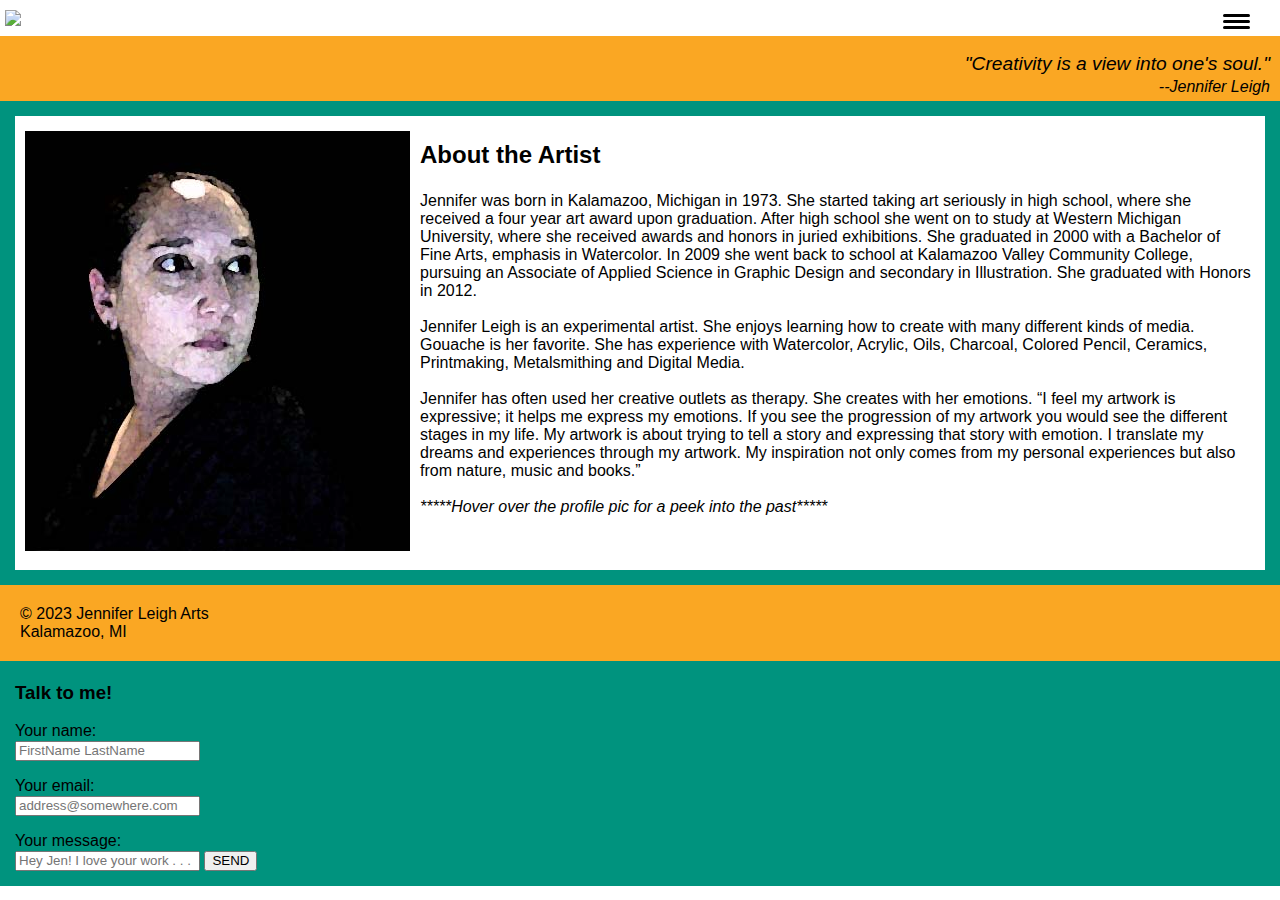
==== about/about.html @ 0f02b864 "About page and Event updates" ====
<!DOCTYPE html>
<html lang="en">
<head>
    <meta charset="UTF-8">
    <meta http-equiv="X-UA-Compatible" content="IE=edge">
    <meta name="viewport" content="width=device-width, initial-scale=1.0">
   
    <link rel="stylesheet" href="https://use.typekit.net/kqx2ofc.css">
    <link rel="stylesheet" href="about.css">

    <!-- <script async src="https://api.countapi.xyz/hit/jlartsportfolio.com/f66e5e96-80e5-4319-b5a2-3025921abeb3?callback=websiteVisits"></script> -->


    <title>Jennifer Leigh Arts Aboout the Artist</title>
</head>

<body onload="moveSlides()" onresize="moveSlides()">
    <header> 
        <div id="branding">
            <img id="logo" src="/images/logos/jleigh_FullLogo.png">
        </div>
        <button class="nav-toggle" aria-label="toggle navigation">
            <span class="hamburger"></span>
        </button>       
    </header>  
    
    <nav class="nav">
        <ul class="nav__list">
            <li class="nav__item"><a href="/index.html" class="nav__link">Home</a></li>
            <li class="nav__item"><a href="about.html" class="button open-button" >About</a></li>
            <li class="nav__item"><a href="/gallery/work.html" class="nav__link">Work</a></li>
            <li class="nav__item"><a href="/events/events.html" class="nav__link">Events</a></li>
            <li class="nav__item"><a href="#contact" class="nav__link">Contact</a></li>           
        </ul>
    </nav>

    <section class="quote-box">
        <h2 id="quote-text">"Creativity is a view into one's soul."</h2>
        <p id="quote-author">--Jennifer Leigh</p>
    </section>


       


<main >
    <section id="artist-statement">
        <!-- <dialog class="modal" id="modal"> -->
                               
            <!-- <h3 id="artist-statement-tagline">“Creativity is a view into one’s soul”</h3>  -->
            <div id="artist-statement-container">                     
                <div class="profile">
                    <img src="/images/Profile_photo.jpg" alt="digital illustration of artist Jennifer Leigh">
                    <div class="logo"><img src="/images/logos/Flying_Onion_logo.png"  alt="past logo for Jennifer Leigh Arts, image of flying onion"><caption>Jennifer Leigh Arts flying onion logo (retired)</caption>
                    </div>
                </div>
                <!-- <img id="artist-statement-pic" src="/images/Profile_photo.jpg">   -->
                <div id="artist-statement-text"> <h2>About the Artist</h2>                               
                    <p>
                    Jennifer was born in Kalamazoo, Michigan in 1973. She started taking art seriously in high school, where she received a four year art award upon graduation. After high school she went on to study at Western Michigan University, where she received awards and honors in juried exhibitions. She graduated in 2000 with a Bachelor of Fine Arts, emphasis in Watercolor. In 2009 she went back to school at Kalamazoo Valley Community College, pursuing an Associate of Applied Science in Graphic Design and secondary in Illustration. She graduated with Honors in 2012.
                    <br><br>
                    Jennifer Leigh is an experimental artist. She enjoys learning how to create with many different kinds of media. Gouache is her favorite. She has experience with Watercolor, Acrylic, Oils, Charcoal, Colored Pencil, Ceramics, Printmaking, Metalsmithing and Digital Media.
                    <br><br>
                    Jennifer has often used her creative outlets as therapy. She creates with her emotions. “I feel my artwork is expressive; it helps me express my emotions. If you see the progression of my artwork you would see the different stages in my life. My artwork is about trying to tell a story and expressing that story with emotion. I translate my dreams and experiences through my artwork. My inspiration not only comes from my personal experiences but also from nature, music and books.”
                    <br><br><i>*****Hover over the profile pic for a peek into the past*****</i>
                    
                    </p> 
                </div>                   
        </div> 
       
        <!-- <button class="button close-button">close</button>
        
        </dialog> -->
    </section>
    <!-- <div class="wrapper">
        <ul class="slider" id="slider" >
          <li> <img class="card" src="images/Vision_VII_web_Gouache_ink.jpg" alt="gouache and ink painting by artist Jennifer Leigh, 'Vision VII'"></li>
          
          <li><img class="card" src="images/gouache_wc_collage/Envisage_web_mixed_media.jpg" alt="mixed media painting by artist Jennifer Leigh, 'Envisage'"></li>
          
          <li><img class="card" src="images/Gravitational_Force_web_Digital_Illustration.jpg" alt="digital illustration by artist Jennifer Leigh, 'Gravitational Force'"></li>
          
          <li><img class="card" src="images/Profile_photo.jpg" alt="digital illustration of the artist Jennifer Leigh"> </li>
          
          <li><img class="card" src="images/For_all_those_remembered_and_all_those_forgotten_web_Gouache.jpg" alt="gouache painting by artist Jennifer Leigh, 'For all those remembered and all those forgotten'"></li>
          
          <li><img class="card" src="images/Mother_Earth_Goddess_I_Instinct.jpg" alt="gouache and  ink painting by artist Jennifer Leigh, 'Mother Earth Goddess I Instinct'"></li>       
        </ul>
    
        <div class="button-wrapper">
          <button id="back">&#x276E;</button>
          <button id="fwd">&#x276F;</button>
        </div>
      </div> -->
    </main>

    <!-- <section class="images-smallscrn">
        
              <img class="images-smallscrn-each" src="/images/Vision_VII_web_Gouache_ink.jpg" alt="gouache and ink painting by artist Jennifer Leigh, 'Vision VII'">
              
              <img class="images-smallscrn-each" src="/images/Gravitational_Force_web_Digital_Illustration.jpg" alt="digital illustration by artist Jennifer Leigh, 'Gravitational Force'">

              <img class="images-smallscrn-each" src="/images/gouache_wc_collage/Envisage_web_mixed_media.jpg" alt="mixed media painting by artist Jennifer Leigh, 'Envisage'">
    
              <img class="images-smallscrn-each" src="/images/For_all_those_remembered_and_all_those_forgotten_web_Gouache.jpg" alt="gouache painting by artist Jennifer Leigh, 'For all those remembered and all those forgotten'"> 
               
              <img class="images-smallscrn-each" src="/images/Profile_photo.jpg" alt="digital illustration of the artist Jennifer Leigh">
          
              <img class="images-smallscrn-each" src="/images/Mother_Earth_Goddess_I_Instinct.jpg" alt="gouache and  ink painting by artist Jennifer Leigh, 'Mother Earth Goddess I Instinct'">    
    </section> -->

    <section id="divider-bottom">
        <div id="copyright">
            &copy 2023 Jennifer Leigh Arts
            <br>Kalamazoo, MI
        </div>
    </section>
    
    <section id="contact">
        
        <form id="send-msg">
            <h3 id="hey">Talk to me!</h3>
            <p>Your name:</p>
            <input id="name-form" type="type" name="firstname" placeholder="FirstName LastName" />
            <p>Your email:</p>
            <input id="email" type="email" name="email" placeholder="address@somewhere.com"/>
            <p id="email-err">Please enter a valid email address</p>
            <p>Your message:</p>
            <input id="message" type="type" name="message" placeholder="Hey Jen! I love your work . . ."/>
            <input id="send-btn" type="submit" value="SEND" />
        </form>
    </section>

    <!-- <footer>This site has been visited <span id="visits"></span> times.</footer> -->

    <script src="/script.js"></script>

</body>

</html>
---- about/about.css ----
body {
    font-family: 'Myriad Pro', sans-serif;
    margin: 0;
}


header {
    color: #00937e;
    display: flex;
    width: 100vw;
    padding: 5px;
    align-content: center;
} 

#branding {
    display: flex;
    align-content: center;
    padding: 5px 0;
}

#logo {
    justify-content: flex-start;
    /* max-height: 100px; */
    max-width: 450px;
}

#title {
    font-size: 2rem;
    font-weight: bold;
    letter-spacing: .05rem;
    display:inline-block;
    align-items: center;
    flex-wrap: nowrap;
    padding-top: 15px;
    padding-left: 5px;
}

#subtitle {
    color: black;
    font-size: 1rem;
    font-weight: normal;
    letter-spacing: .1em;
    text-align: center;
}

.nav {
    position: fixed;
    background: #00937e;
    color: black;
    top: 0;
    bottom: 0;
    left: 0;
    right: 0;
    z-index: 100;
    transform: translateX(100%);
    transition: transform 250ms cubic-bezier(.5, 0, .5, 1);
}

.nav__list {
    list-style: none;
    display: flex;
    height: 100%;
    flex-direction: column;
    justify-content: space-evenly;
    align-items: center;
    margin: 0;
    padding: 0;
}

.nav__link {
    color: inherit;
    font-weight: bold;
    font-size: 3em;
    text-decoration: none;
}

.nav__link:hover {
    color: white;
}

.nav-toggle {
    padding: .5em;
    background: transparent;
    border: 0;
    cursor: pointer;
    position: absolute;
    right: 1em;
    top: 1em;
    z-index: 1000;
}

.nav-open .nav {
    transform: translateX(0);
}

.nav-open .nav-toggle {
    position: fixed;
}

.nav-open .hamburger {
    transform: rotate(.625turn);
}

.nav-open .hamburger::before {
    transform: rotate(90deg) translateX(-6px);
}

.nav-open .hamburger::after {
    opacity: 0;
}

main {
    background-color: #00937e;
    margin: 0;
    padding: 0;
}

/* ARTIST STATEMENT **NEW, 07-13-23** */
#artist-statement {
    display: flex;
    justify-content: center;
    
    /* background-color: #00937e; */
}

#artist-statement-container {
    display: float;
    justify-content: center;
    background-color: white;
    height: auto;
    /* width: 90vw; */
    /* padding: 5px 0; */
    margin: 15px;
    /* padding: 10px; */
}

.profile {
    max-width: 385px;
    float: left;
    height: auto;
    margin: 10px;
    position: relative;
    display: inline-block;
}

.profile .logo {
    display: none;
    position: absolute;
    top: 0;
    left: 0;
    z-index: 99;
    padding: 10px 10px 0px 10px;
}

.profile:hover .logo {
    display: inline;
    text-align: center;
    background-color: black;
   /* padding: 10px 10px 0px 10px; */
   margin-bottom: 0;
    color: #f9bf5f;
}

caption {
    padding: 0;
    margin: 0;
}

#artist-statement-text {
    margin: 10px;
}

#artist-statement p {
    display: block;

    margin-left: 5px;
padding-top: 3px;
margin-top: 3px;
}


/* ARTIST STATEMENT MODAL */
dialog {
    height: 90vh;
    width: 90vw;
}
.modal h2 {
    margin-bottom: 3px;
    margin-top: 5px;
    font-size: 2rem;
}
#artist-statement-container {
    /* display: flex;
align-content: flex-start; */
padding: 5px 0;

   
}

#artist-statement-tagline {
    font-weight: 500;
    font-size: 1.25rem;
    font-style: oblique;
    margin: 0 0 2px 0;
    padding: 0;
}


.modal img {
/* justify-content: flex-start;
*/
float: left;
max-width: 200px;
height: auto;
margin-right: 10px;
/* flex-wrap: wrap; */
}

.modal p {

/* display:inline-block;
align-items: flex-start;
flex-wrap: wrap; */
margin-left: 5px;
padding-top: 3px;
margin-top: 3px;
}

.open-button {
  color: inherit;
  font-weight: bold;
  font-size: 3em;
  text-decoration: none;
}

.open-button:hover {
  color: white;
}


.hamburger {
    display: block;
    position: relative;
    margin-right: 10px;
}

.hamburger,
.hamburger::before,
.hamburger::after {
    background: black;
    width: 2em;
    height: 3px;
    border-radius: 1em;
    transition: transform 250ms ease-in-out;
}


.hamburger::before,
.hamburger::after {
    content: '';
    position: absolute;
    left: 0;
    right: 0;
}

.hamburger::before { top: 6px; }
.hamburger::after { bottom: 6px; }


.nav__list {
    list-style: none;
    color: #faa723;
    padding: 1em;
}

.quote-box {
    background-color: #faa723;
    margin: 0;
    padding-top: 1px;
    padding-right: 5px;
  
}

#quote-text {
    font-weight:lighter;
    font-size:larger;
    font-style: italic;
    padding-bottom: 0;
    padding-right: 5px;
    margin-bottom: 0;
    text-align: right;
}

#quote-author {
    margin: 3px 0 0 0;
    padding: 0 5px 5px 0;
    text-align: right;
    font-weight: lighter;
    font-style: italic;
}

main {
    background-color: #00937e;
    margin: 0;
    padding: 0;
}
img {
    width: 100%;
    height: auto;
}



@media only screen and (max-width: 480px) {
    #logo {
        max-width: 90vw;
    }
    .wrapper {
        display: none;
      }

    .images-smallscrn {
    display: flex;
    flex-wrap: wrap;
   
    align-items: center;
    justify-content: center;
    position: relative;
    padding: .5em;
    margin: .25em;
    text-align: center;
    font-size: 1.2rem;
    }
    .images-smallscrn-each {
      width: 90vw;
      padding: 3px;
    }

    #artist-statement-img {
        display: flex;
        justify-content: center;
    }
}

@media only screen and (min-width: 481px) and (max-width: 768px) {
    .wrapper {
        display: none;
      }
      .images-smallscrn {
        display: flex;
        flex-wrap: wrap;
       
        align-items: center;
        justify-content: center;
        position: relative;

        text-align: center;
        font-size: 1.2rem;
        }
        .images-smallscrn-each {
              
          padding: 3px;
         height: auto;
         max-width: 45vw;

    }
 }
    

@media only screen and (min-width: 769px) and (max-width: 1024px) {
    .images-smallscrn {
        display: none;
    }

    .wrapper {
      height: 300px;
      width: 765px;
      position: relative;
      overflow: hidden;
      margin: 0 auto;
      background: black;
    }
    
    .button-wrapper {
      width: 100%;
      height: 100%;
      display: flex;
      justify-content: space-between;
      align-items: center;
      position: absolute;
      margin: 0;
    }

    #back,
    #fwd {
        width: 30px;
        top: 50%;
        font-size: 30px;
        font-weight: bold;
        cursor: pointer;
        color: black;
    }

    #fwd {
        right: 0;
    }
    
    .slider {
      margin: 0;
      padding: 0;
      list-style: none;
      justify-content: space-between;
      width: 100%;
      height: 300px;
      display: flex;
      align-items: center;
      position: absolute;
      left: 0;
      transition: all 1s ease;
    }
    
    .card {
        
      width: 250px;
      min-height: 250px;
      margin: auto;
      display: inline-block;
      padding: 0 3px;
    }
  }

  @media only screen and (min-width: 1025px) {
    .images-smallscrn {
        display: none;
    }

    .wrapper {
      height: 400px;
      width: 1000px;
      position: relative;
      overflow: hidden;
      margin: 0 auto;
      background: black;
    }
    
    .button-wrapper {
      width: 100%;
      height: 100%;
      display: flex;
      justify-content: space-between;
      align-items: center;
      position: absolute;
      margin: 0;
    }

    #back,
    #fwd {
        width: 30px;
        top: 50%;
        font-size: 30px;
        font-weight: bold;
        cursor: pointer;
        color: black;
    }

    #fwd {
        right: 0;
    }
    
    .slider {
      margin: 0;
      padding: 0;
      list-style: none;
      justify-content: space-between;
      width: 100%;
      height: 100%;
      display: flex;
      align-items: center;
      position: absolute;
      left: 0;
      transition: all 1s ease;
    }
    
    .card {  
      width: 333px;
      min-height: 250px;
      margin: auto;
      display: inline-block;
      padding: 0 1px;
    }
}
    

#title {
    margin: auto;
    position: relative;
    text-align: center;
}

#divider-bottom {
    background-color: #faa723;
    margin: 0;
    padding: 20px;
}
#send-msg {
    background-color: #00937e;
  
    padding: 2px 5px 15px 15px;
}

.contact::before {
    content: "";
    position: absolute;
    background-image: url(/images/logo_grayscale.png);
    background-repeat:repeat;
    opacity: .75;
}

form p {
    margin-bottom: 1px;
}

input {
    margin-top: 0;
    padding-top: 0;
}

#email-err {
    color: orange;
    margin-top: 0;
    display: none;
}

#message {
    /* need to resize box width and height */
}

footer {
    color: #00937e;
    font-weight: lighter;
}
/* 
#visits {
    color: #faa723;
    font-weight: bold;
} */
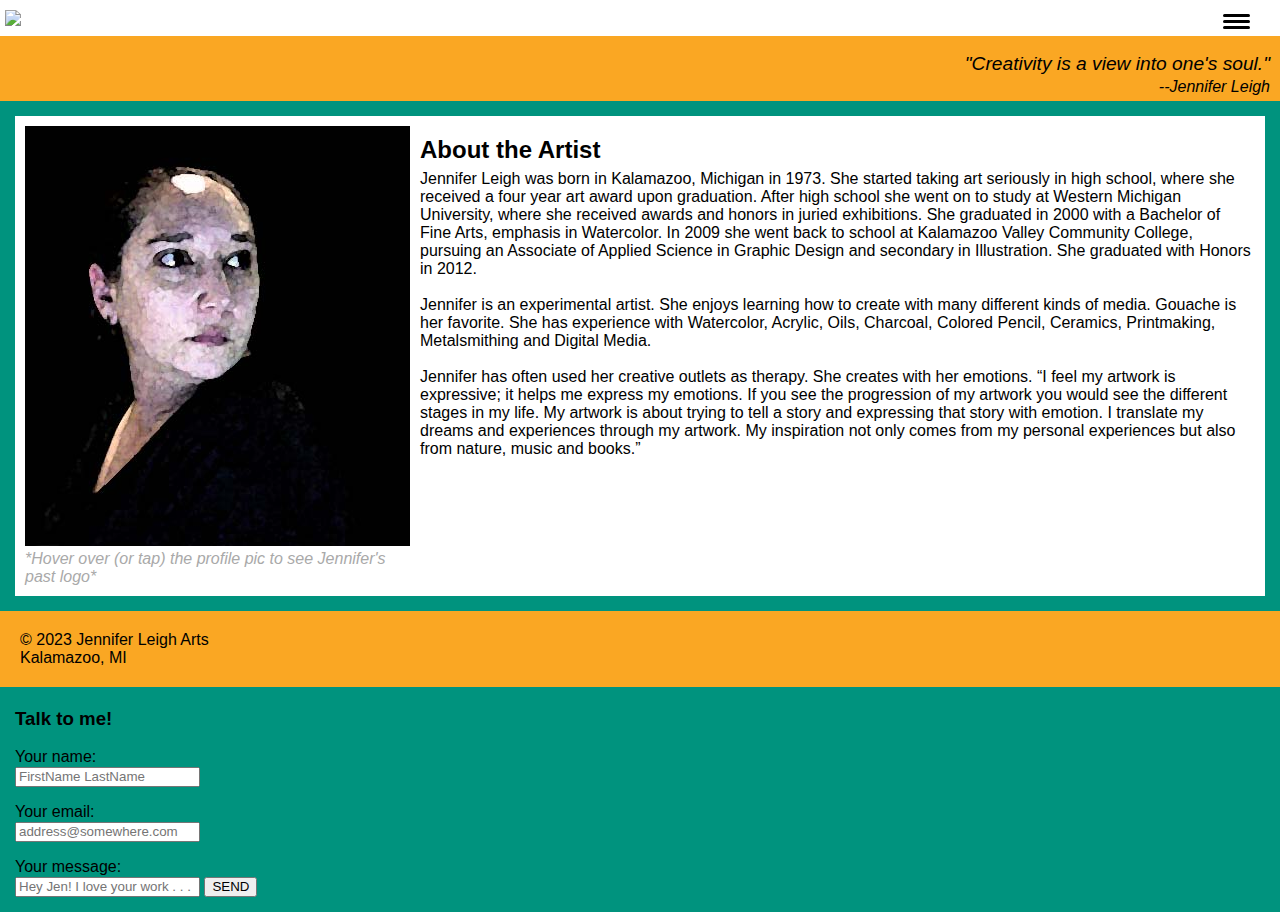
==== commit 1c194369: "changed profile pic caption and minor styling tweaks" ====
--- a/about/about.html
+++ b/about/about.html
@@ -50,20 +50,18 @@
             <!-- <h3 id="artist-statement-tagline">“Creativity is a view into one’s soul”</h3>  -->
             <div id="artist-statement-container">                     
                 <div class="profile">
-                    <img src="/images/Profile_photo.jpg" alt="digital illustration of artist Jennifer Leigh">
+                    <div class="profile-pic"><img src="/images/Profile_photo.jpg" alt="digital illustration of artist Jennifer Leigh"><caption><i>*Hover over (or tap) the profile pic to see Jennifer's past logo*</i></caption></div>
                     <div class="logo"><img src="/images/logos/Flying_Onion_logo.png"  alt="past logo for Jennifer Leigh Arts, image of flying onion"><caption>Jennifer Leigh Arts flying onion logo (retired)</caption>
                     </div>
                 </div>
                 <!-- <img id="artist-statement-pic" src="/images/Profile_photo.jpg">   -->
-                <div id="artist-statement-text"> <h2>About the Artist</h2>                               
+                <div id="artist-statement-text"> <h2 id="artist-statement-title">About the Artist</h2>                               
                     <p>
-                    Jennifer was born in Kalamazoo, Michigan in 1973. She started taking art seriously in high school, where she received a four year art award upon graduation. After high school she went on to study at Western Michigan University, where she received awards and honors in juried exhibitions. She graduated in 2000 with a Bachelor of Fine Arts, emphasis in Watercolor. In 2009 she went back to school at Kalamazoo Valley Community College, pursuing an Associate of Applied Science in Graphic Design and secondary in Illustration. She graduated with Honors in 2012.
+                    Jennifer Leigh was born in Kalamazoo, Michigan in 1973. She started taking art seriously in high school, where she received a four year art award upon graduation. After high school she went on to study at Western Michigan University, where she received awards and honors in juried exhibitions. She graduated in 2000 with a Bachelor of Fine Arts, emphasis in Watercolor. In 2009 she went back to school at Kalamazoo Valley Community College, pursuing an Associate of Applied Science in Graphic Design and secondary in Illustration. She graduated with Honors in 2012.
                     <br><br>
-                    Jennifer Leigh is an experimental artist. She enjoys learning how to create with many different kinds of media. Gouache is her favorite. She has experience with Watercolor, Acrylic, Oils, Charcoal, Colored Pencil, Ceramics, Printmaking, Metalsmithing and Digital Media.
+                    Jennifer is an experimental artist. She enjoys learning how to create with many different kinds of media. Gouache is her favorite. She has experience with Watercolor, Acrylic, Oils, Charcoal, Colored Pencil, Ceramics, Printmaking, Metalsmithing and Digital Media.
                     <br><br>
                     Jennifer has often used her creative outlets as therapy. She creates with her emotions. “I feel my artwork is expressive; it helps me express my emotions. If you see the progression of my artwork you would see the different stages in my life. My artwork is about trying to tell a story and expressing that story with emotion. I translate my dreams and experiences through my artwork. My inspiration not only comes from my personal experiences but also from nature, music and books.”
-                    <br><br><i>*****Hover over the profile pic for a peek into the past*****</i>
-                    
                     </p> 
                 </div>                   
         </div> 
--- a/about/about.css
+++ b/about/about.css
@@ -123,6 +123,11 @@
     /* background-color: #00937e; */
 }
 
+#artist-statement-title {
+   
+    margin-bottom: 0px;
+}
+
 #artist-statement-container {
     display: float;
     justify-content: center;
@@ -142,6 +147,10 @@
     position: relative;
     display: inline-block;
 }
+.profile-pic {
+    /* background-color: black; */
+    color: darkgray;
+}
 
 .profile .logo {
     display: none;
@@ -157,7 +166,7 @@
     text-align: center;
     background-color: black;
    /* padding: 10px 10px 0px 10px; */
-   margin-bottom: 0;
+    margin-bottom: 0;
     color: #f9bf5f;
 }
 
@@ -179,52 +188,6 @@
 }
 
 
-/* ARTIST STATEMENT MODAL */
-dialog {
-    height: 90vh;
-    width: 90vw;
-}
-.modal h2 {
-    margin-bottom: 3px;
-    margin-top: 5px;
-    font-size: 2rem;
-}
-#artist-statement-container {
-    /* display: flex;
-align-content: flex-start; */
-padding: 5px 0;
-
-   
-}
-
-#artist-statement-tagline {
-    font-weight: 500;
-    font-size: 1.25rem;
-    font-style: oblique;
-    margin: 0 0 2px 0;
-    padding: 0;
-}
-
-
-.modal img {
-/* justify-content: flex-start;
-*/
-float: left;
-max-width: 200px;
-height: auto;
-margin-right: 10px;
-/* flex-wrap: wrap; */
-}
-
-.modal p {
-
-/* display:inline-block;
-align-items: flex-start;
-flex-wrap: wrap; */
-margin-left: 5px;
-padding-top: 3px;
-margin-top: 3px;
-}
 
 .open-button {
   color: inherit;
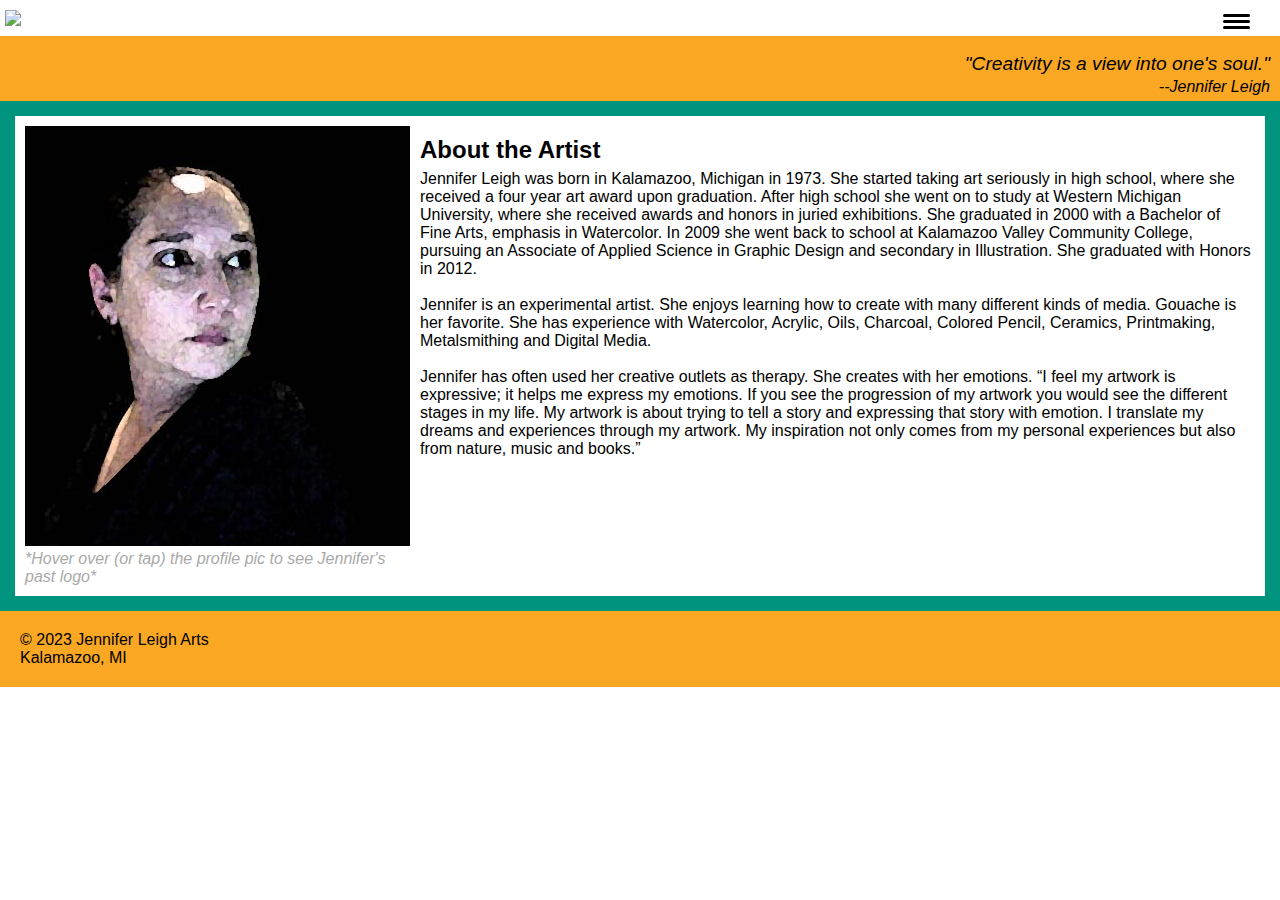
==== commit 1a75da36: "favicon correction and contact temporarily removed" ====
--- a/about/about.html
+++ b/about/about.html
@@ -4,6 +4,10 @@
     <meta charset="UTF-8">
     <meta http-equiv="X-UA-Compatible" content="IE=edge">
     <meta name="viewport" content="width=device-width, initial-scale=1.0">
+   
+    <link rel="shortcut icon" type="image/x-icon" href="/images/favicon.ico">
+    <meta name="msapplication-TileColor" content="#da532c">
+    <meta name="theme-color" content="#ffffff">
    
     <link rel="stylesheet" href="https://use.typekit.net/kqx2ofc.css">
     <link rel="stylesheet" href="about.css">
@@ -30,7 +34,7 @@
             <li class="nav__item"><a href="about.html" class="button open-button" >About</a></li>
             <li class="nav__item"><a href="/gallery/work.html" class="nav__link">Work</a></li>
             <li class="nav__item"><a href="/events/events.html" class="nav__link">Events</a></li>
-            <li class="nav__item"><a href="#contact" class="nav__link">Contact</a></li>           
+            <!-- <li class="nav__item"><a href="#contact" class="nav__link">Contact</a></li>            -->
         </ul>
     </nav>
 
@@ -114,7 +118,7 @@
         </div>
     </section>
     
-    <section id="contact">
+    <!-- <section id="contact">
         
         <form id="send-msg">
             <h3 id="hey">Talk to me!</h3>
@@ -127,7 +131,7 @@
             <input id="message" type="type" name="message" placeholder="Hey Jen! I love your work . . ."/>
             <input id="send-btn" type="submit" value="SEND" />
         </form>
-    </section>
+    </section> -->
 
     <!-- <footer>This site has been visited <span id="visits"></span> times.</footer> -->
 
